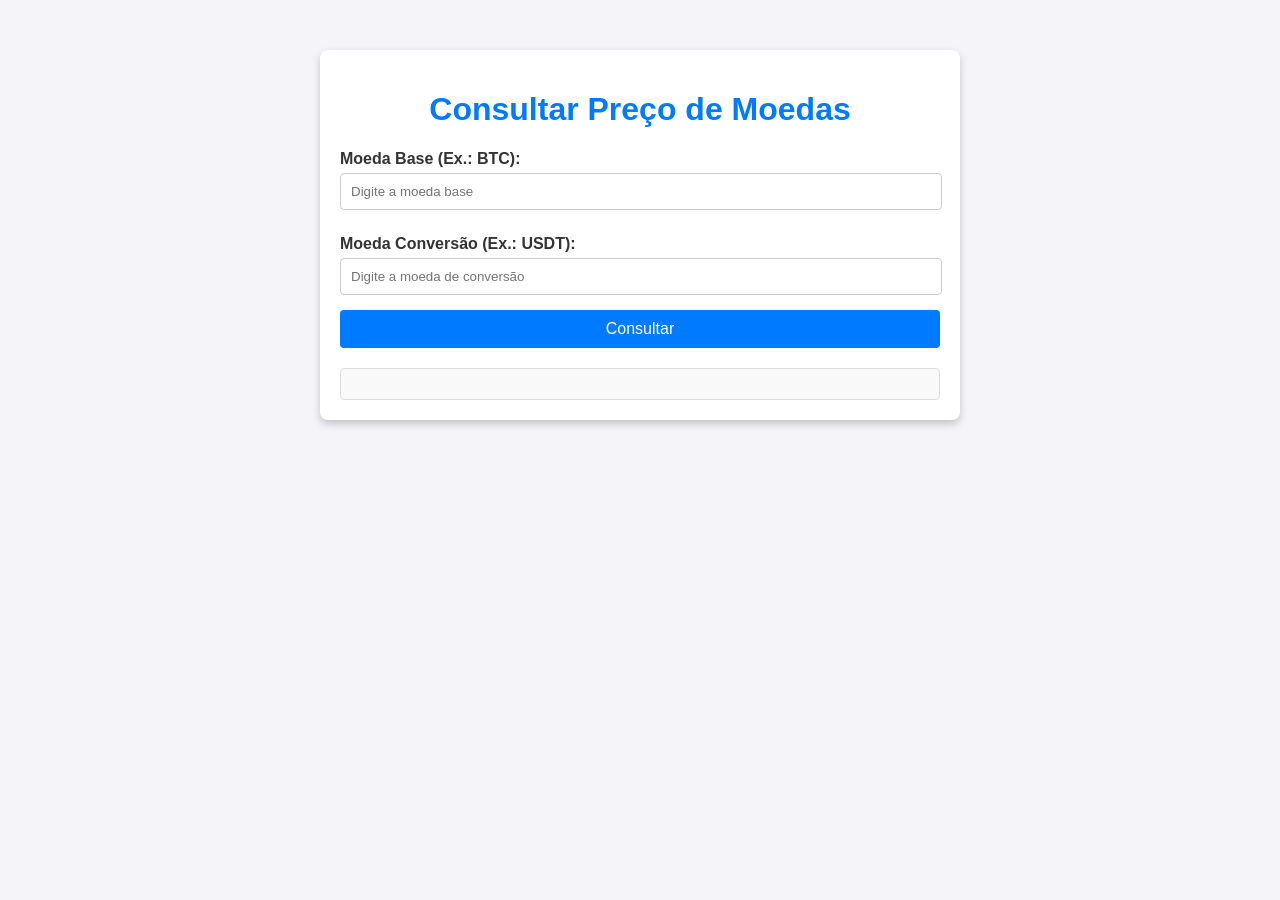
==== conversao-criptomoedas.html @ 0b30b8f5 "feat: initial commit" ====
<!DOCTYPE html>
<html lang="pt-br">
<head>
  <meta charset="UTF-8">
  <meta name="viewport" content="width=device-width, initial-scale=1.0">
  <title>Consulta de Preço - Binance</title>
  <link rel="stylesheet" href="conversao-criptomoedas.css">
  <script defer src = "conversao-criptomoedas.js"></script>
</head>
<body>
  <div class="container">
    <h1>Consultar Preço de Moedas</h1>
    <label for="moedaBase">Moeda Base (Ex.: BTC):</label>
    <input type="text" id="moedaBase" placeholder="Digite a moeda base">

    <label for="moedaConversao">Moeda Conversão (Ex.: USDT):</label>
    <input type="text" id="moedaConversao" placeholder="Digite a moeda de conversão">

    <button id="botaoConsultar">Consultar</button>

    <div id="resultado"></div>
  </div>

</body>
</html>
---- conversao-criptomoedas.css ----
/* Estilo básico para o corpo */
body {
    font-family: Arial, sans-serif;
    background-color: #f4f4f9;
    color: #333;
    margin: 0;
    padding: 0;
  }
  
  /* Centralizar o conteúdo principal */
  .container {
    max-width: 600px;
    margin: 50px auto;
    padding: 20px;
    background: #ffffff;
    border-radius: 8px;
    box-shadow: 0 4px 8px rgba(0, 0, 0, 0.2);
  }
  
  /* Estilo para o título */
  h1 {
    text-align: center;
    color: #007BFF;
  }
  
  /* Estilo para os rótulos e inputs */
  label {
    display: block;
    margin: 10px 0 5px;
    font-weight: bold;
  }
  
  input {
    width: calc(100% - 20px);
    padding: 10px;
    margin-bottom: 15px;
    border: 1px solid #ccc;
    border-radius: 4px;
  }
  
  /* Estilo do botão */
  button {
    width: 100%;
    background-color: #007BFF;
    color: white;
    padding: 10px;
    border: none;
    border-radius: 4px;
    font-size: 16px;
    cursor: pointer;
  }
  
  button:hover {
    background-color: #0056b3;
  }
  
  /* Estilo para o resultado */
  #resultado {
    margin-top: 20px;
    padding: 15px;
    background: #f9f9f9;
    border: 1px solid #ddd;
    border-radius: 4px;
    font-size: 14px;
    color: #555;
  }
  
  #resultado p {
    margin: 5px 0;
  }
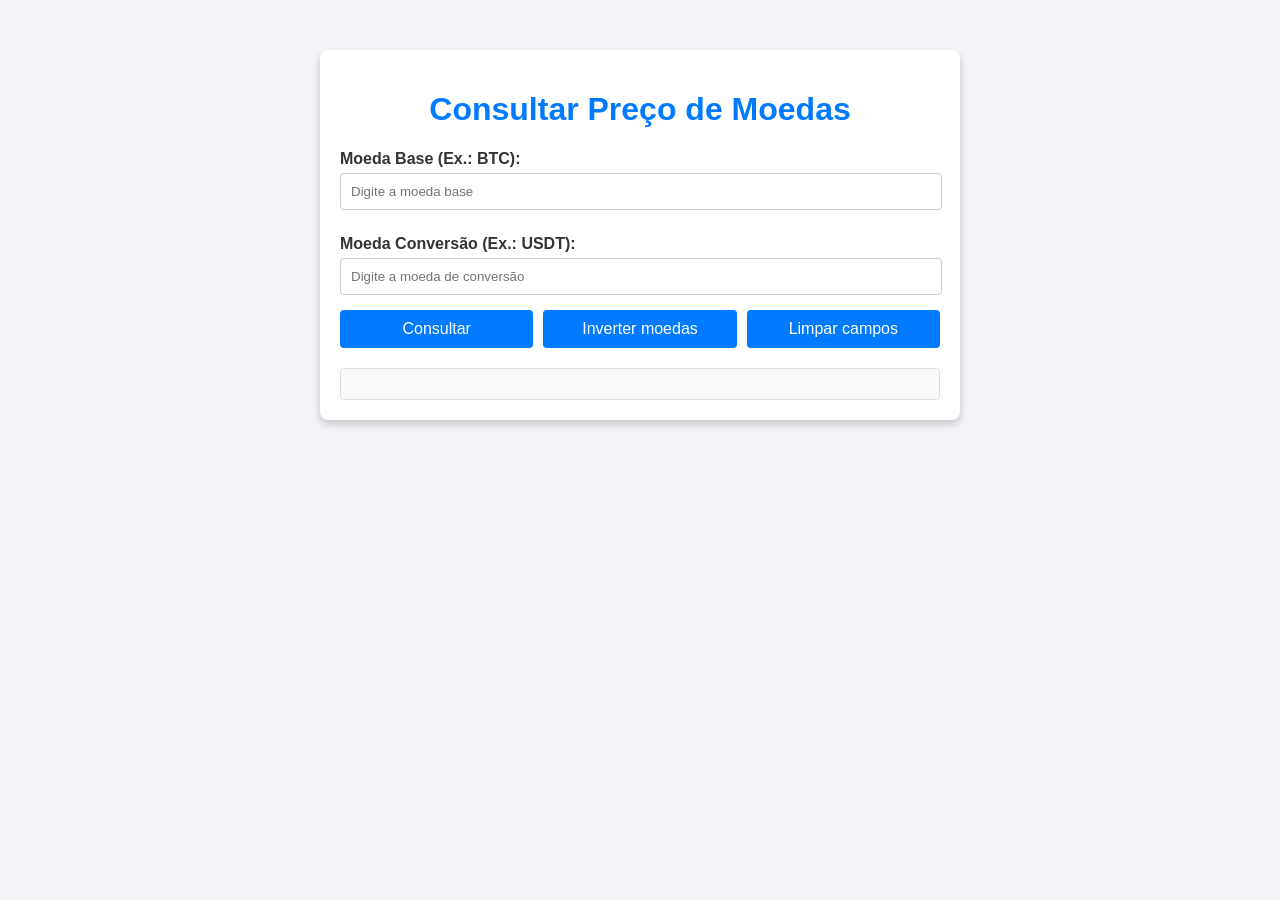
==== commit a1530cf7: "feat: adiciona botões de limpar e inverter moedas" ====
--- a/conversao-criptomoedas.html
+++ b/conversao-criptomoedas.html
@@ -1,25 +1,46 @@
 <!DOCTYPE html>
 <html lang="pt-br">
+
 <head>
   <meta charset="UTF-8">
   <meta name="viewport" content="width=device-width, initial-scale=1.0">
   <title>Consulta de Preço - Binance</title>
   <link rel="stylesheet" href="conversao-criptomoedas.css">
-  <script defer src = "conversao-criptomoedas.js"></script>
+  <script defer src="conversao-criptomoedas.js"></script>
 </head>
+
 <body>
   <div class="container">
     <h1>Consultar Preço de Moedas</h1>
+
     <label for="moedaBase">Moeda Base (Ex.: BTC):</label>
-    <input type="text" id="moedaBase" placeholder="Digite a moeda base">
+    <input type="text" id="moedaBase" list="moedasBase" placeholder="Digite a moeda base">
 
     <label for="moedaConversao">Moeda Conversão (Ex.: USDT):</label>
-    <input type="text" id="moedaConversao" placeholder="Digite a moeda de conversão">
+    <input type="text" id="moedaConversao" list="moedasConversao" placeholder="Digite a moeda de conversão">
 
-    <button id="botaoConsultar">Consultar</button>
+    <datalist id="moedasBase">
+      <option value="BTC">
+      <option value="ETH">
+      <option value="SOL">
+      <option value="XRP">
+      <option value="DOGE">
+    </datalist>
+
+    <datalist id="moedasConversao">
+      <option value="USDT">
+      <option value="BRL">
+    </datalist>
+
+    <div class="botoes">
+      <button id="botaoConsultar">Consultar</button>
+      <button id="botaoInverter" type="button">Inverter moedas</button>
+      <button id="botaoLimpar" type="button">Limpar campos</button>
+    </div>
 
     <div id="resultado"></div>
   </div>
 
 </body>
+
 </html>
--- a/conversao-criptomoedas.css
+++ b/conversao-criptomoedas.css
@@ -1,70 +1,106 @@
 /* Estilo básico para o corpo */
 body {
-    font-family: Arial, sans-serif;
-    background-color: #f4f4f9;
-    color: #333;
-    margin: 0;
-    padding: 0;
+  font-family: Arial, sans-serif;
+  background-color: #f4f4f9;
+  color: #333;
+  margin: 0;
+  padding: 0;
+}
+
+/* Centralizar o conteúdo principal */
+.container {
+  max-width: 600px;
+  margin: 50px auto;
+  padding: 20px;
+  background: #ffffff;
+  border-radius: 8px;
+  box-shadow: 0 4px 8px rgba(0, 0, 0, 0.2);
+}
+
+/* Estilo para o título */
+h1 {
+  text-align: center;
+  color: #007BFF;
+}
+
+/* Estilo para os rótulos e inputs */
+label {
+  display: block;
+  margin: 10px 0 5px;
+  font-weight: bold;
+}
+
+input {
+  width: calc(100% - 20px);
+  padding: 10px;
+  margin-bottom: 15px;
+  border: 1px solid #ccc;
+  border-radius: 4px;
+}
+
+/* Estilo dos botões */
+.botoes {
+  display: grid;
+  grid-template-columns: repeat(3, 1fr);
+  gap: 10px;
+}
+
+button {
+  width: 100%;
+  background-color: #007BFF;
+  color: white;
+  padding: 10px;
+  border: none;
+  border-radius: 4px;
+  font-size: 16px;
+  cursor: pointer;
+}
+
+button:hover {
+  background-color: #007BFF;
+}
+
+#botaoInverter {
+  background-color: #007BFF;
+}
+
+#botaoInverter:hover {
+  background-color: #007BFF;
+}
+
+#botaoLimpar {
+  background-color: #007BFF;
+}
+
+#botaoLimpar:hover {
+  background-color: #007BFF;
+}
+
+/* Estilo para o resultado */
+#resultado {
+  margin-top: 20px;
+  padding: 15px;
+  background: #f9f9f9;
+  border: 1px solid #ddd;
+  border-radius: 4px;
+  font-size: 14px;
+  color: #555;
+}
+
+#resultado p {
+  margin: 5px 0;
+}
+
+.erro {
+  color: red;
+}
+
+@media (max-width: 600px) {
+  .container {
+    margin: 20px;
   }
-  
-  /* Centralizar o conteúdo principal */
-  .container {
-    max-width: 600px;
-    margin: 50px auto;
-    padding: 20px;
-    background: #ffffff;
-    border-radius: 8px;
-    box-shadow: 0 4px 8px rgba(0, 0, 0, 0.2);
+
+  .botoes {
+    grid-template-columns: 1fr;
   }
-  
-  /* Estilo para o título */
-  h1 {
-    text-align: center;
-    color: #007BFF;
-  }
-  
-  /* Estilo para os rótulos e inputs */
-  label {
-    display: block;
-    margin: 10px 0 5px;
-    font-weight: bold;
-  }
-  
-  input {
-    width: calc(100% - 20px);
-    padding: 10px;
-    margin-bottom: 15px;
-    border: 1px solid #ccc;
-    border-radius: 4px;
-  }
-  
-  /* Estilo do botão */
-  button {
-    width: 100%;
-    background-color: #007BFF;
-    color: white;
-    padding: 10px;
-    border: none;
-    border-radius: 4px;
-    font-size: 16px;
-    cursor: pointer;
-  }
-  
-  button:hover {
-    background-color: #0056b3;
-  }
-  
-  /* Estilo para o resultado */
-  #resultado {
-    margin-top: 20px;
-    padding: 15px;
-    background: #f9f9f9;
-    border: 1px solid #ddd;
-    border-radius: 4px;
-    font-size: 14px;
-    color: #555;
-  }
-  
-  #resultado p {
-    margin: 5px 0;
-  }+}
